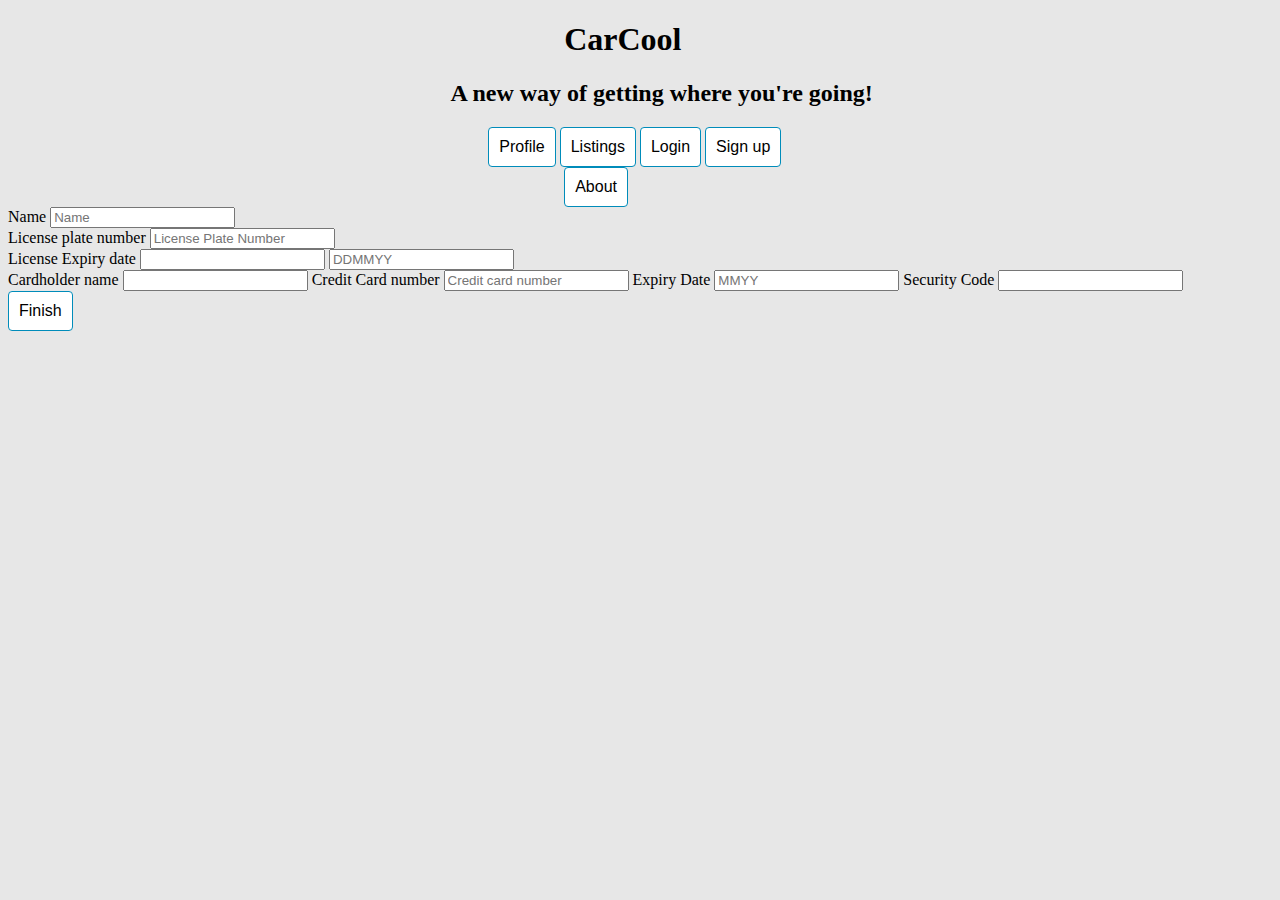
==== index.html @ 1bbf2ad2 "Altered form syntax for scripting" ====
<!DOCTYPE html>
<html>
    <head>
        <link rel="stylesheet" type="text/css" href="assets/css/style.css">
        <script type="text/javascript" src="assets/scripts/script.js"
                async></script>
        <script type="text/javascript" src="assets/scripts/jquery-2.2.4.min.js"
                defer></script>
        <title>CSC309 Assignment 4</title>
    </head>
    <body>
        <article id="main">
            <h1>CarCool</h1>
            <h2>A new way of getting where you're going!</h2>
            <button class="profile">Profile</button>
            <button class="listing">Listings</button>
            <button class="login">Login</button>
            <button class="signup">Sign up</button>
            <button class="about">About</button>
        </article>
        <article id="signupmain" class="hidden">
            	<button class = 'carrule'>Rent out a car</button>
        	<button class = 'carcool'>I need a car</button>
        </article>
        <article id="signupcool" class="hidden">
        	<form action = "/carcoolersignup" method="post" id="carcooler">
        		<div>
        			<label id = "name">
	        			<span class="label">Name</span>
	        			<input type="Name" id="Name" name="Name" title="Your name" placeholder="Name" required>     
        			</label>
        		</div>	
        		<div>
        			<label id = "license">
	        			<span class="label">License number</span>
	        			<input type="license" id="license" name="license" title="license" placeholder="License number" required>     
        			</label>
        			<label id = "licenseexpiry">
	        			<span class="labelexpiry">License Expiry date</span>
	        			<input type="licenseexpiry" id="licenseexpiry" name="licenseexpiry" title="licenseexpiry" placeholder="DDMMYY" required>     
        			</label>
        		</div>	
        		
        		<div>
        			<label id = "ccname">
        				<span class="label">Cardholder name</span>
        				<input type="name" id="name" name="name" title="name" required>      
        			</label>
        			<label id = "creditcard">
        				<span class="label">Credit Card number</span>
        				<input type="cc" id="cc" name="cc" title="cc" placeholder="Credit card number"  required>      
        			</label>
        			<label id = "expdate">
        				<span class="label">Expiry Date</span>
        				<input type="cce" id="cce" name="cce" title="cce" placeholder="MMYY"  required>      
        			</label>
        			<label id = "seccode">
        				<span class="label">Security Code</span>
        				<input type="seccode" id="seccode" name="security code" title="security code" required>  
        			</label>

        		</div>       		
        	</form>
        	<button class="coolfinish">Finish</button>
        </article>
        <article id="signuprule">
        	<form action = "/carrulersignup" method="post" id="carruler">
        		<div>
        			<label id = "name">
	        			<span class="label">Name</span>
	        			<input type="Name" id="Name" name="Name" title="Your name" placeholder="Name" required>     
        			</label>
        		</div>	
        		<div>
        			<label id = "licenseplate">
	        			<span class="label">License plate number</span>
	        			<input type="licenseplate" id="licenseplate" name="licenseplate" title="licenseplate" placeholder="License Plate Number" required>     
        			</label>
        		</div>

        		<div>
        			<label id = "insurancenumber">
	        			<span class="label">License Expiry date</span>
	        			<input type="insurancenumber" id="insurancenumber" name="insurancenumber" title="insurancenumber" required> 
	        			<input type="insuranceexpiry" id="insuranceexpiry" name="insuranceexpiry" title="insuranceexpiry" placeholder="DDMMYY" required>     
        			</label>
        		</div>	
        		
        		<div>
        			<label id = "ccname">
        				<span class="label">Cardholder name</span>
        				<input type="name" id="name" name="name" title="name" required>      
        			</label>
        			<label id = "creditcard">
        				<span class="label">Credit Card number</span>
        				<input type="cc" id="cc" name="cc" title="cc" placeholder="Credit card number"  required>      
        			</label>
        			<label id = "expdate">
        				<span class="label">Expiry Date</span>
        				<input type="cce" id="cce" name="cce" title="cce" placeholder="MMYY"  required>      
        			</label>
        			<label id = "seccode">
        				<span class="label">Security Code</span>
        				<input type="seccode" id="seccode" name="security code" title="security code" required>  
        			</label>

        		</div>       		
        	</form>
        	<button class="rulefinish">Finish</button>
        </article>
        <article id="about" class='hidden'>
            <h1>About CarCool</h1>
            <p id="abouttext">CarCool is the cool new way of getting around, simply make a profile and get to work!</p>
            <button class='aboutback'>Back to main menu</button>
        </article>
        <article id="profile" class='hidden'>
            <button class="main">Back to Main Page</button>
            <br>
            <p id="prof">Display Picture Goes Here</p>
            <p id="user"><strong>Username</strong></p>
            <p id="rate">
                <strong class="rating">86%</strong> 
                <br>
                of customers recommend
            <br>
            <br>
                <strong class="rating">4.2</strong>
                <span id="large">out of 5</span>
                <br>
                customer rating
            </p>
            <p id="car">Optional Picture of Car (CarRulers only)</p>
            <button id="interest" class="interest"><strong>Use My Car!</strong></button>
            <p class="about"><strong>About Me:</strong> 
                <span class="par">In pretium interdum commodo.
                Fusce non eros imperdiet, vehicula quam at, eleifend  
                tortor. Aliquam ac gravida lorem, quis laoreet tortor. 
                Quisque dapibus viverra nunc, eu tincidunt mi 
                interdum non.</span>
            </p>
            <p class="about"><strong>About My Car:</strong><br></p>
                <ul class="about">
                    <li>Make: Honda</li>
                    <li>Model: Civic</li>
                    <li>Year: 2012</li>
                    <li>Tires: Winter</li>
                    <li>Drive Train: FWD</li>
                </ul>
 
            <br>
            <p class="about"><strong>Comments</strong><br></p>
                <ul class="about">
                    <li class="comment">User1:</li>
                    <p class="com">
                       In pretium interdum commodo.
                       Fusce non eros imperdiet, vehicula quam at, eleifend
                       tortor. Aliquam ac gravida lorem, quis laoreet
                       tortor. Quisque dapibus viverra nunc, eu tincidunt
                       mi interdum non.
                    </p>
                    <li class="comment">User2:</li>
                    <p class="com">
                       In pretium interdum commodo.
                       Fusce non eros imperdiet, vehicula quam at,
                       eleifend tortor.
                    </p>
                </ul>
        </article>
        <article id="listing" class='hidden'>
            <h3>BLACK HONDA CIVIC</h3>
                <table id="profile_listing">
                    <tr>
                        <td id="ruler_profile"><strong>CarRuler</strong></td>
                        <td id="rating"><strong>Rating</strong></td>
                    </tr>
                    <tr>
                        <td id="picture">Profile Photo</td>
                        <td id="rec">98% of Customers Recommend<br>4.0 out of 5 rating<br><a href="listing.html">20 Comments</a></td>
                    </tr>
                    <tr>
                        <td>
                            David Clark<br>Toronto, ON
                        </td>
                    </tr>
                </table>
                <table id="car_info">
                    <tr>
                        <td id="slide">Image Slideshow of Cars</td>
                        <td id="info"><strong>Info</strong><br>Seats: 5<br>A/C: Y<br>Fuel: Full<br>Automatic: Y<br>Price: $50/day</td>
                    </tr>
                </table>
            <button class="reserve"><strong>Reserve Car</strong></button>
            <button class="listingback"><strong>Back to main menu</strong></button>
        </article>
    </body>
</html>
---- assets/css/style.css ----
body {
    background-color: #e7e7e7;
}
p#prof {
    height: 130px;
    width: 200px;
    border: 1px solid black;
    padding-top: 90px;
    margin-left: 5%;
    text-align: center;
    display: inline-block;
    background-color: white;
}

p#user {
    display: inline;
    position: absolute;
    font-size: 30px;
    margin-left: 25%;
}

p#rate {
    display: inline;
    position: absolute;
    margin-left: 60%;
    width: 200px;
}
p#abouttext{
    margin-left: 35%;
}
strong.rating {
    font-size: 40px;
    color: #4CAF50;
}

span#large {
    font-size: 20px;
}

p#car {
    height: 150px;
    width: 350px;
    border: 1px solid black;
    text-align: center;
    padding-top: 120px;
    margin-left: 38%;
    background-color: white;
}
h1{
    margin-left:44%;
}
h2{
    margin-left: 35%;
}
button{
    transition-duration: 0.4s;
    border: 1px solid #008CBA;
    padding: 10px;
    background-color: white;
    font-size: 16px;
    border-radius: 4px;
}
button.profile{
    transition-duration: 0.4s;
    border: 1px solid #008CBA;
    padding: 10px;
    margin-left: 38%;
    background-color: white;
    font-size: 16px;
    border-radius: 4px;
}
button.about{
    margin-left: 44%;
}
button.aboutback{
    margin-left: 44%;
}
button:hover{
    cursor: pointer;
    background-color: #008CBA;
    color: white;
}

button#interest {
    margin-left: 48%;
}

button#interest:hover {
    cursor: pointer;
    background-color: #008CBA;
    color: white;
}

.about {
    margin-left: 25%;
    margin-right: 20%;
}

span.par {
    display: inline-block;
    padding-top: 10px;
    margin-left: 45px;
    margin-bottom: 25px;
}

ul {
    list-style-position: inside;
}

li {
    margin: 7px;
}

li.comment {
    border-top: 1px solid black;
}

p.com {
    display: inline-block;
    margin-left: 100px;
}

h3{
    text-align: center;
    background-color: black;
    margin: 0;
    padding: 10px;
    color: white;
}

#profile_listing{
    display: inline-block;
    float: left;
    width: 35%;
    margin-top: 40px;
}

#car_info{
    display: inline-block;
    float: right;
    width: 60%;
    margin-top: 40px;
}

#slide{
    background-color: grey;
    width: 70%;
    padding: 180px;
}

#info{
    padding-left: 50px;
    font-size: 16pt;
    text-align: left;
}

#ruler_profile{
    text-align: center;
}

#rating{
    width: 60%;
    text-align: center;
}

#rec{
    padding-left: 20px;
}

#picture{
    padding: 80px;
    background-color: grey;
}

#reserve{
    background-color: black;
    color: white;
    padding: 20px;
    text-align: center;
    margin-top: 180px;
    float: right;
}

article.hidden {
    display: none;
}
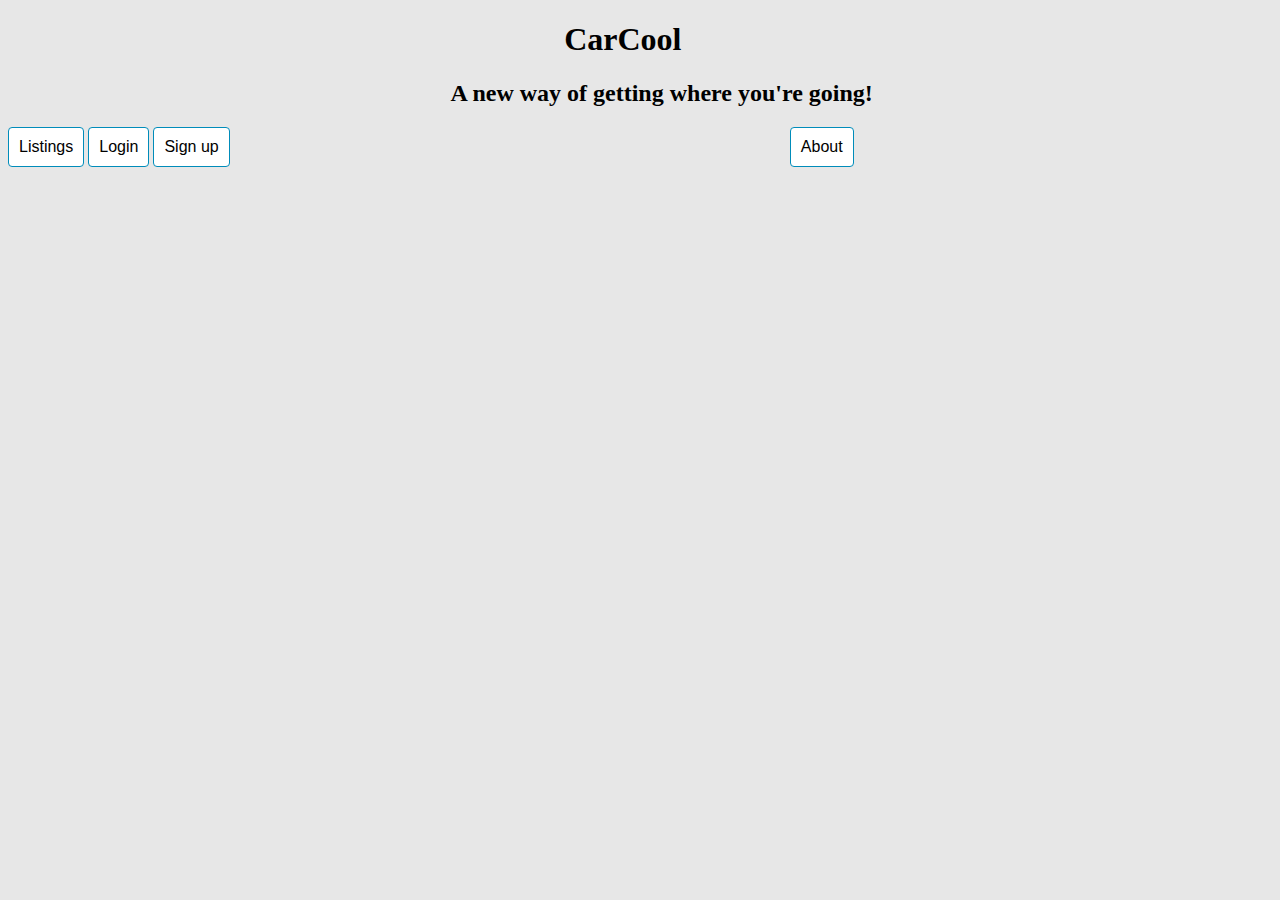
==== commit a421b8ee: "Added scripting for forms" ====
--- a/index.html
+++ b/index.html
@@ -12,14 +12,13 @@
         <article id="main">
             <h1>CarCool</h1>
             <h2>A new way of getting where you're going!</h2>
-            <button class="profile">Profile</button>
             <button class="listing">Listings</button>
             <button class="login">Login</button>
             <button class="signup">Sign up</button>
             <button class="about">About</button>
         </article>
         <article id="signupmain" class="hidden">
-            	<button class = 'carrule'>Rent out a car</button>
+            <button class = 'carrule'>Rent out a car</button>
         	<button class = 'carcool'>I need a car</button>
         </article>
         <article id="signupcool" class="hidden">
@@ -63,7 +62,7 @@
         	</form>
         	<button class="coolfinish">Finish</button>
         </article>
-        <article id="signuprule">
+        <article id="signuprule" class="hidden">
         	<form action = "/carrulersignup" method="post" id="carruler">
         		<div>
         			<label id = "name">
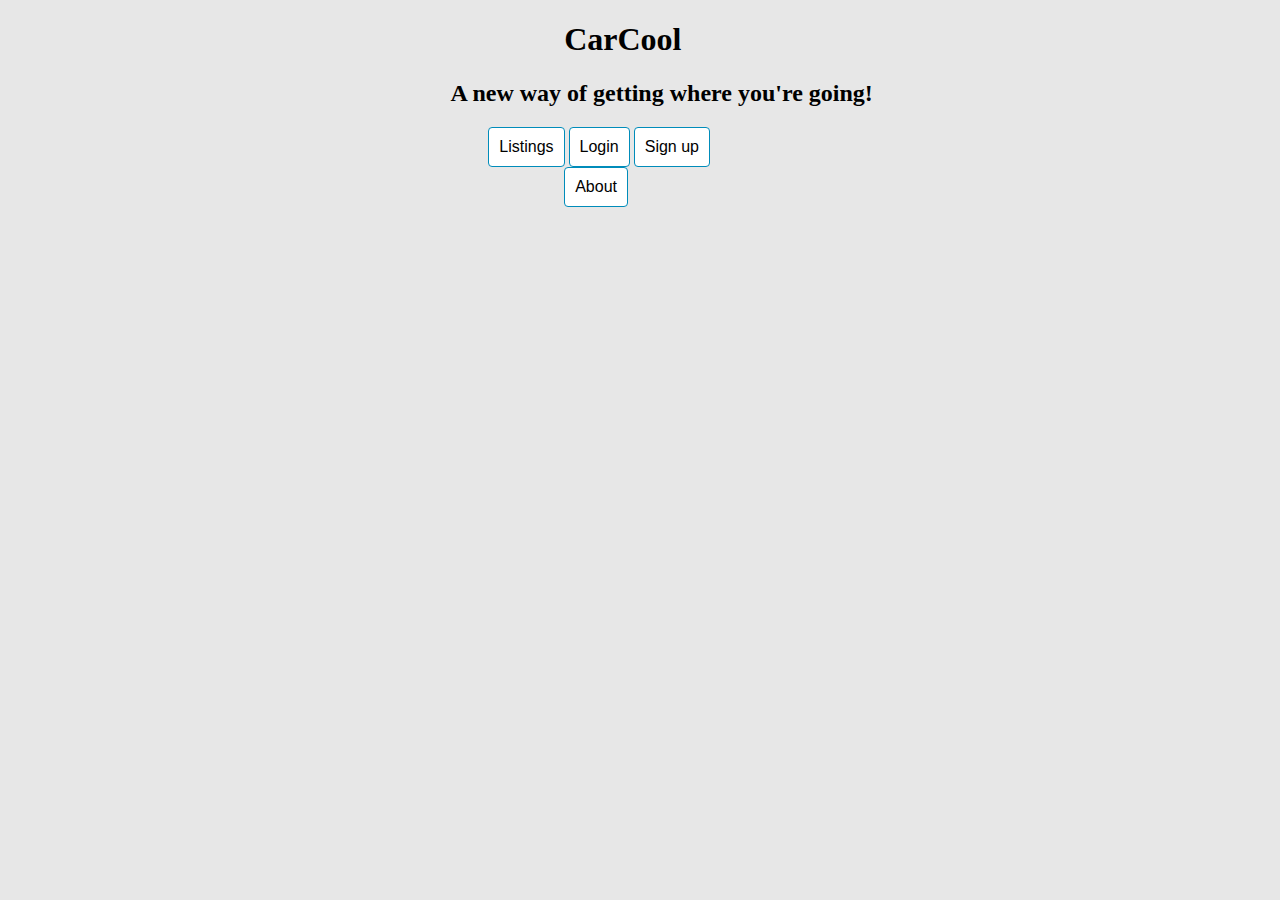
==== commit 4df9e81f: "Add files via upload" ====
--- a/index.html
+++ b/index.html
@@ -1,11 +1,13 @@
 <!DOCTYPE html>
 <html>
     <head>
-        <link rel="stylesheet" type="text/css" href="assets/css/style.css">
-        <script type="text/javascript" src="assets/scripts/script.js"
-                async></script>
-        <script type="text/javascript" src="assets/scripts/jquery-2.2.4.min.js"
-                defer></script>
+        <meta charset = "utf-8"/>
+        <meta name="viewport" content="width=device-width, initial-scale=1.0"/>
+        <link rel="stylesheet" type="text/css" href="assets/css/style.css"/>
+        <script type="text/javascript" src="assets/scripts/jquery-2.2.4.min.js" defer></script>
+        <script type="text/javascript" src="assets/scripts/script.js" defer></script>                
+        
+                
         <title>CSC309 Assignment 4</title>
     </head>
     <body>
--- a/assets/css/style.css
+++ b/assets/css/style.css
@@ -60,7 +60,7 @@
     font-size: 16px;
     border-radius: 4px;
 }
-button.profile{
+button.listing{
     transition-duration: 0.4s;
     border: 1px solid #008CBA;
     padding: 10px;
@@ -120,67 +120,6 @@
     margin-left: 100px;
 }
 
-h3{
-    text-align: center;
-    background-color: black;
-    margin: 0;
-    padding: 10px;
-    color: white;
-}
-
-#profile_listing{
-    display: inline-block;
-    float: left;
-    width: 35%;
-    margin-top: 40px;
-}
-
-#car_info{
-    display: inline-block;
-    float: right;
-    width: 60%;
-    margin-top: 40px;
-}
-
-#slide{
-    background-color: grey;
-    width: 70%;
-    padding: 180px;
-}
-
-#info{
-    padding-left: 50px;
-    font-size: 16pt;
-    text-align: left;
-}
-
-#ruler_profile{
-    text-align: center;
-}
-
-#rating{
-    width: 60%;
-    text-align: center;
-}
-
-#rec{
-    padding-left: 20px;
-}
-
-#picture{
-    padding: 80px;
-    background-color: grey;
-}
-
-#reserve{
-    background-color: black;
-    color: white;
-    padding: 20px;
-    text-align: center;
-    margin-top: 180px;
-    float: right;
-}
-
 article.hidden {
     display: none;
 }
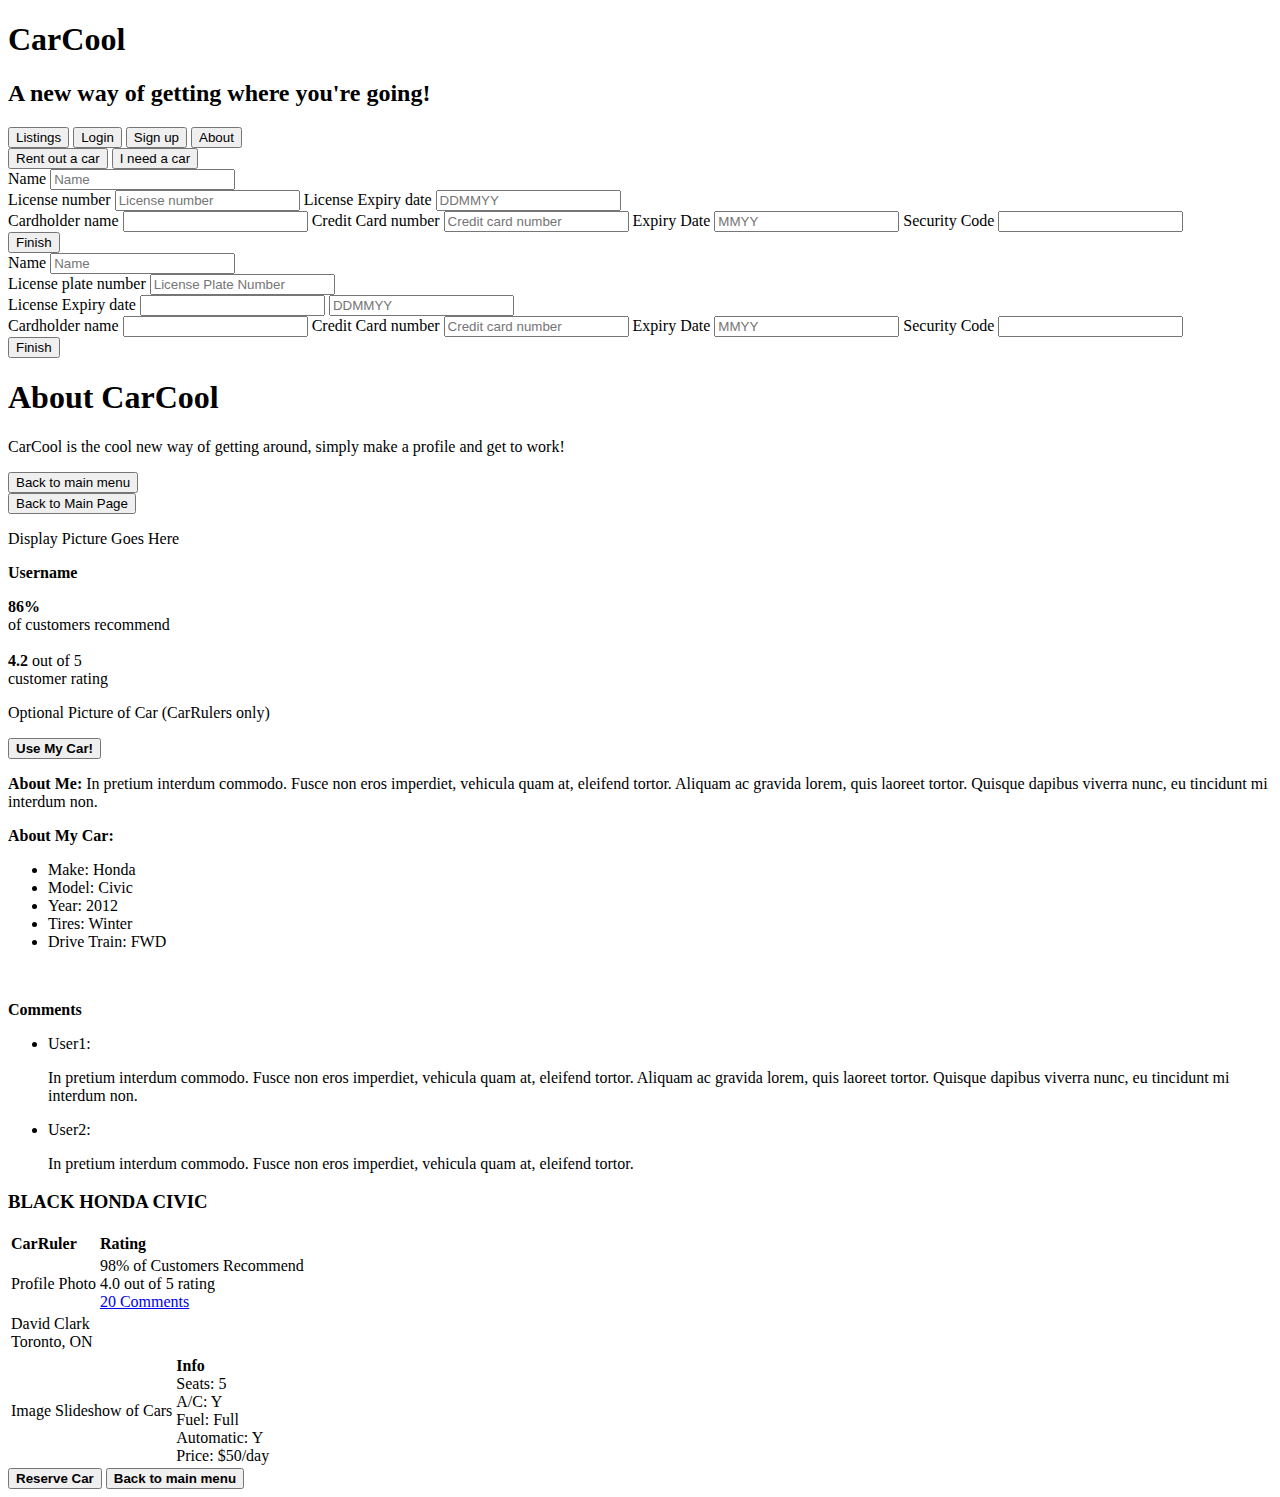
==== commit 79b065a3: "Add files via upload" ====
--- a/index.html
+++ b/index.html
@@ -3,9 +3,9 @@
     <head>
         <meta charset = "utf-8"/>
         <meta name="viewport" content="width=device-width, initial-scale=1.0"/>
-        <link rel="stylesheet" type="text/css" href="assets/css/style.css"/>
-        <script type="text/javascript" src="assets/scripts/jquery-2.2.4.min.js" defer></script>
-        <script type="text/javascript" src="assets/scripts/script.js" defer></script>                
+        <link rel="stylesheet" type="text/css" href="css/style.css"/>
+        <script type="text/javascript" src="scripts/jquery-2.2.4.min.js" defer></script>
+        <script type="text/javascript" src="scripts/script.js" defer></script>                
         
                 
         <title>CSC309 Assignment 4</title>
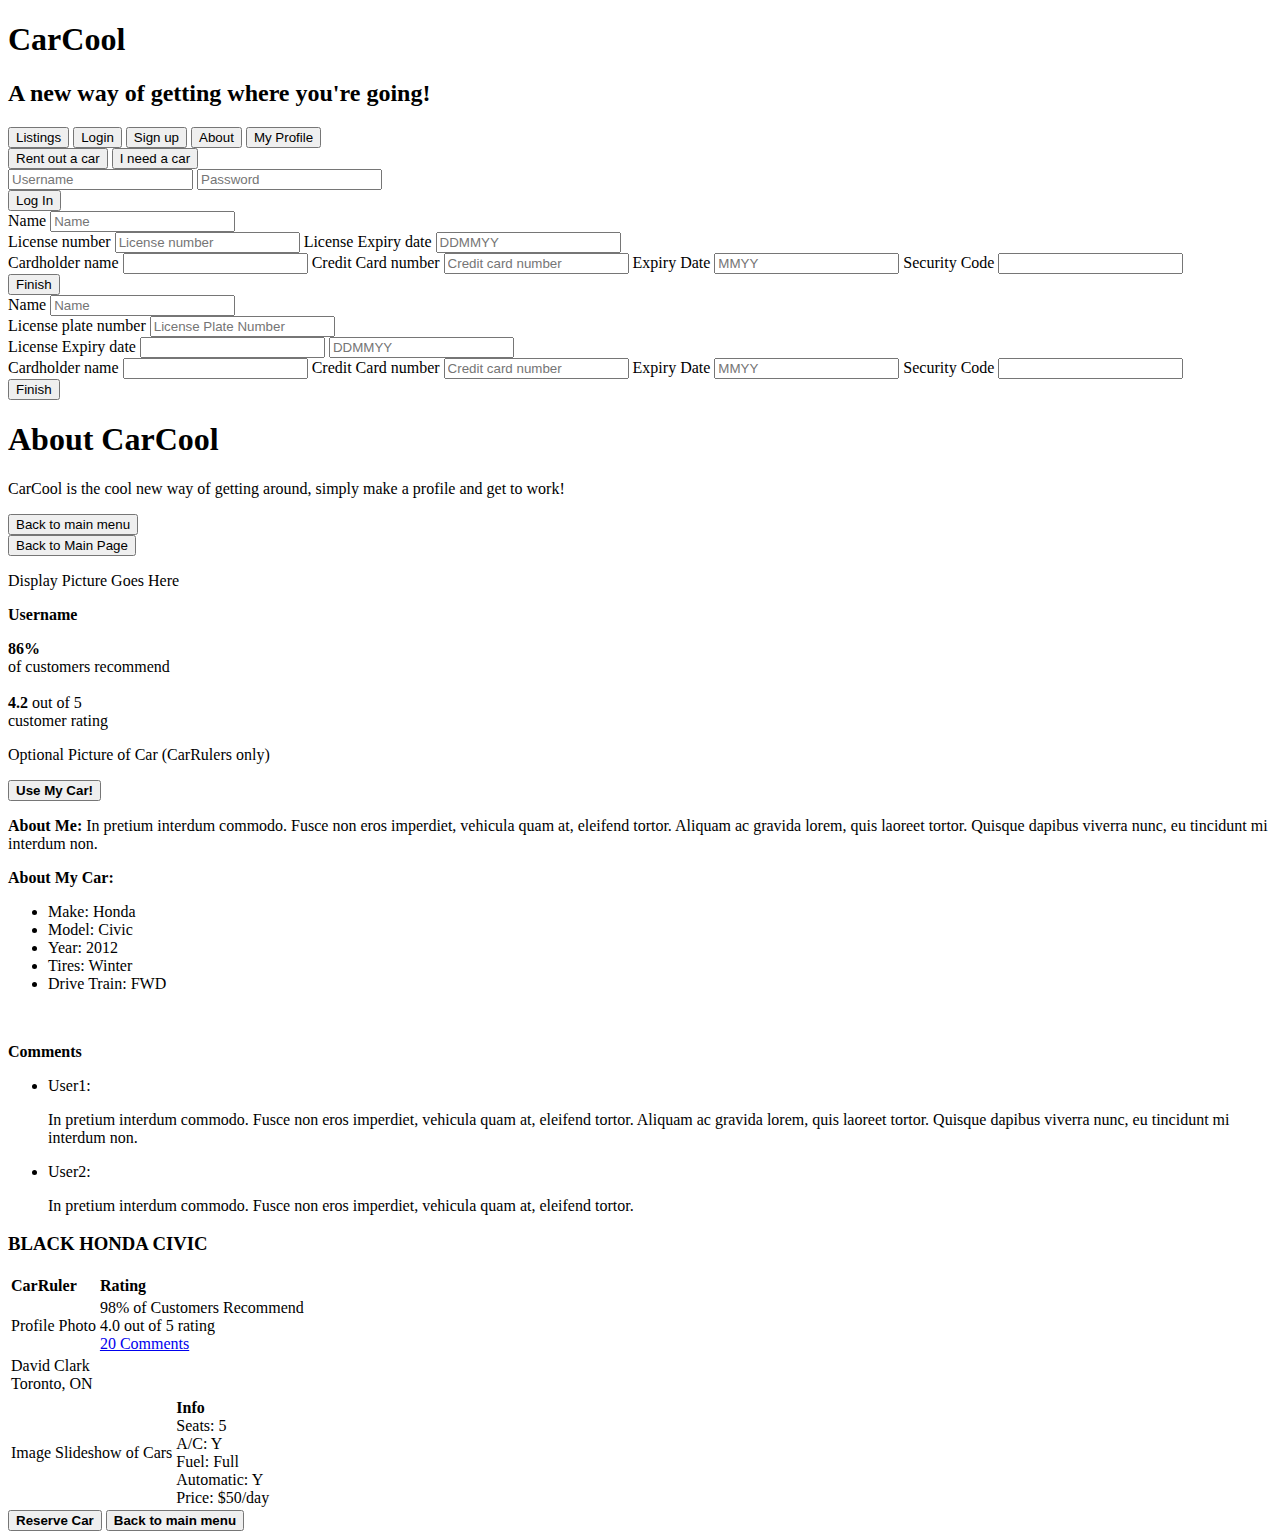
==== commit 90331fa0: "Add files via upload" ====
--- a/index.html
+++ b/index.html
@@ -18,10 +18,22 @@
             <button class="login">Login</button>
             <button class="signup">Sign up</button>
             <button class="about">About</button>
+            <button class="profile">My Profile</button>
         </article>
         <article id="signupmain" class="hidden">
             <button class = 'carrule'>Rent out a car</button>
         	<button class = 'carcool'>I need a car</button>
+        </article>
+        <article id="login" class="hidden">
+            <form action="/signin" method="get" id="carcooler">
+                <label id ="username">
+                    <input type="username" id="username" name="username" title="Your Username" placeholder="Username" required>
+                </label>
+                <label id ="password">
+                    <input type="password" id="password" name="password" title="Your Password" placeholder="Password" required>
+                </label>
+            </form>
+            <button class = "loginFinish">Log In</button>
         </article>
         <article id="signupcool" class="hidden">
         	<form action = "/carcoolersignup" method="post" id="carcooler">
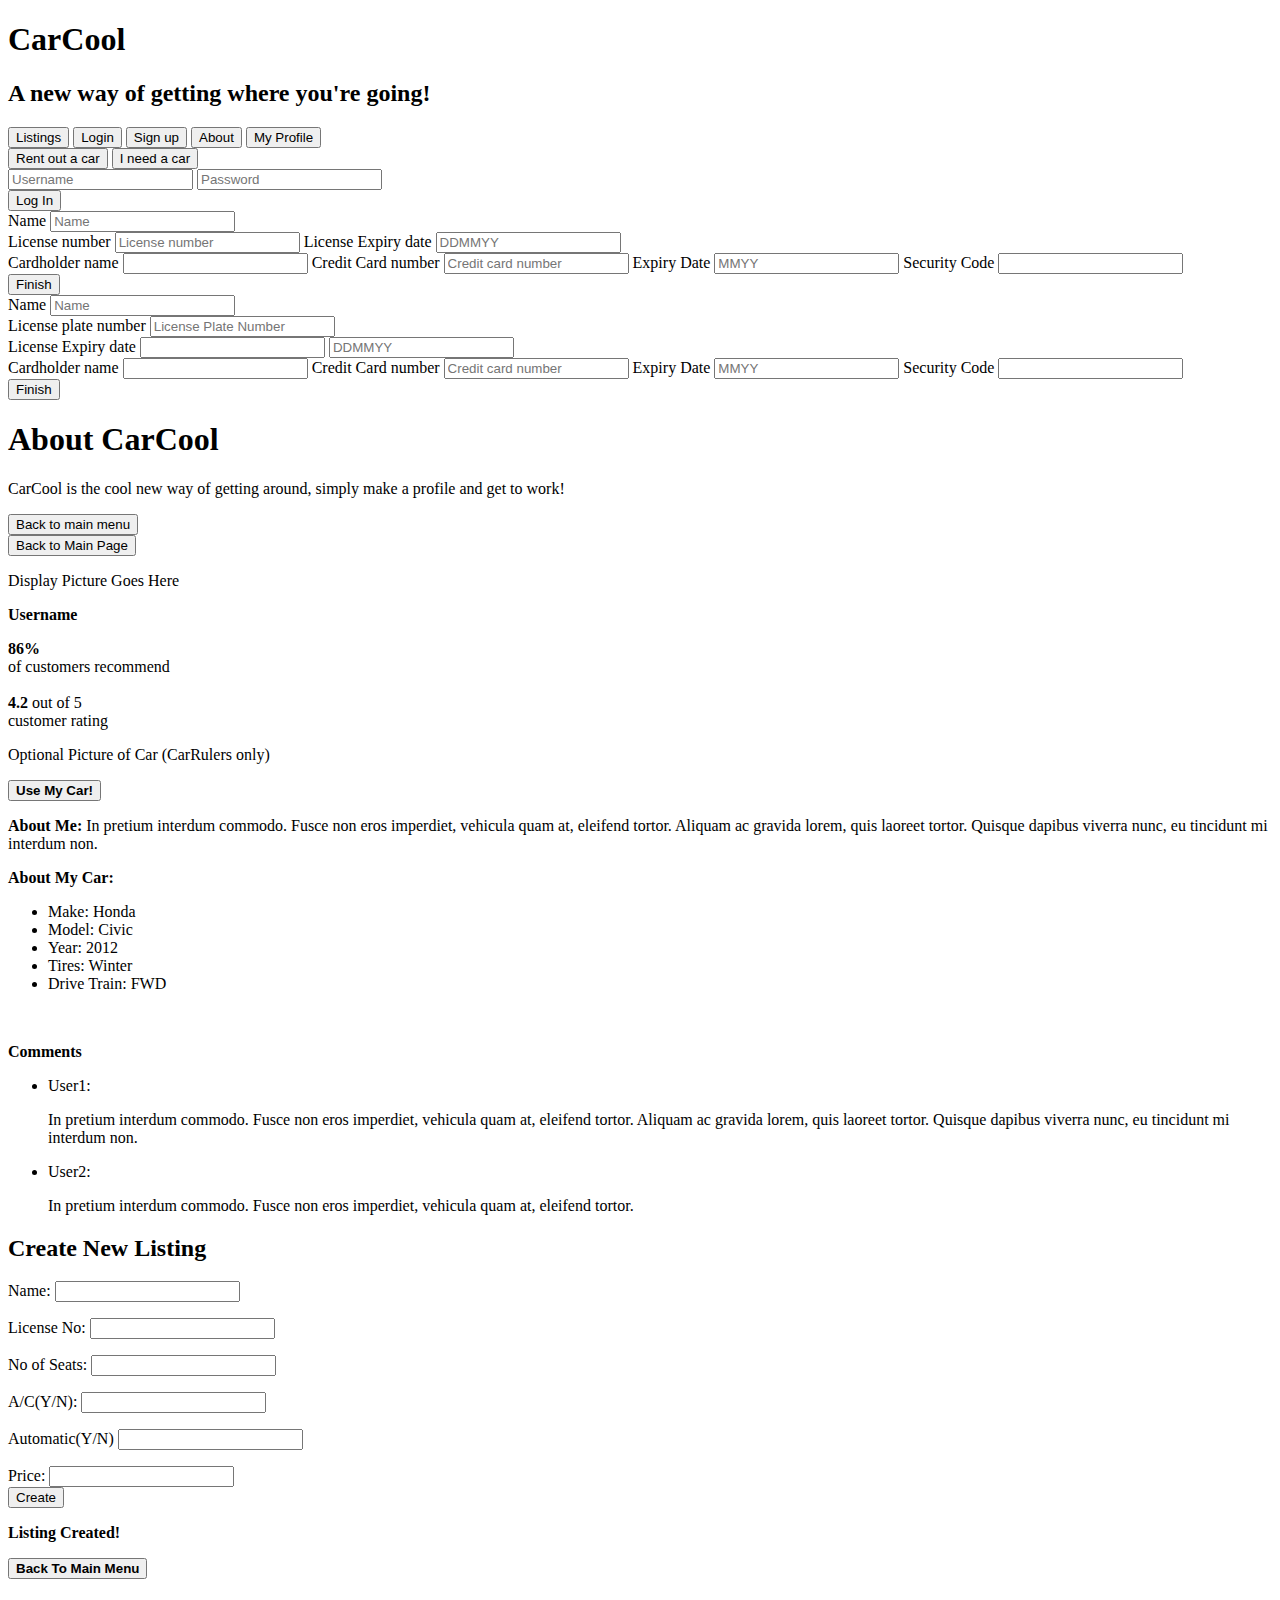
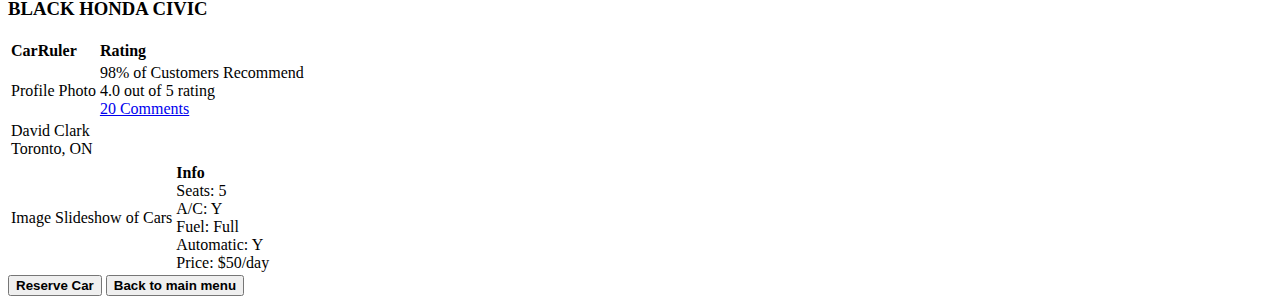
==== commit 2b286900: "Update index.html" ====
--- a/index.html
+++ b/index.html
@@ -179,6 +179,20 @@
                     </p>
                 </ul>
         </article>
+        <!-- code to create listing (form)  -->
+        <article id="create_listing" class='hidden'>
+            <h2>Create New Listing</h2>
+            <p>Name: <input type="text" id="carname"</p>
+            <p>License No: <input type="text" id="license"</p>
+            <p>No of Seats: <input type="text" id="seats"</p>
+            <p>A/C(Y/N): <input type="text" id="ac"</p>
+            <p>Automatic(Y/N) <input type="text" id="auto"</p>
+            <p>Price: <input type="text" id="price"</p><br>
+            <button id="createlisting">Create</button>
+            <p id="createdmsg" class="hidden"><strong>Listing Created!</strong></p>
+            <button id="backtomenu" class="hidden"><strong>Back To Main Menu</strong></button>
+            
+        </article>
         <article id="listing" class='hidden'>
             <h3>BLACK HONDA CIVIC</h3>
                 <table id="profile_listing">
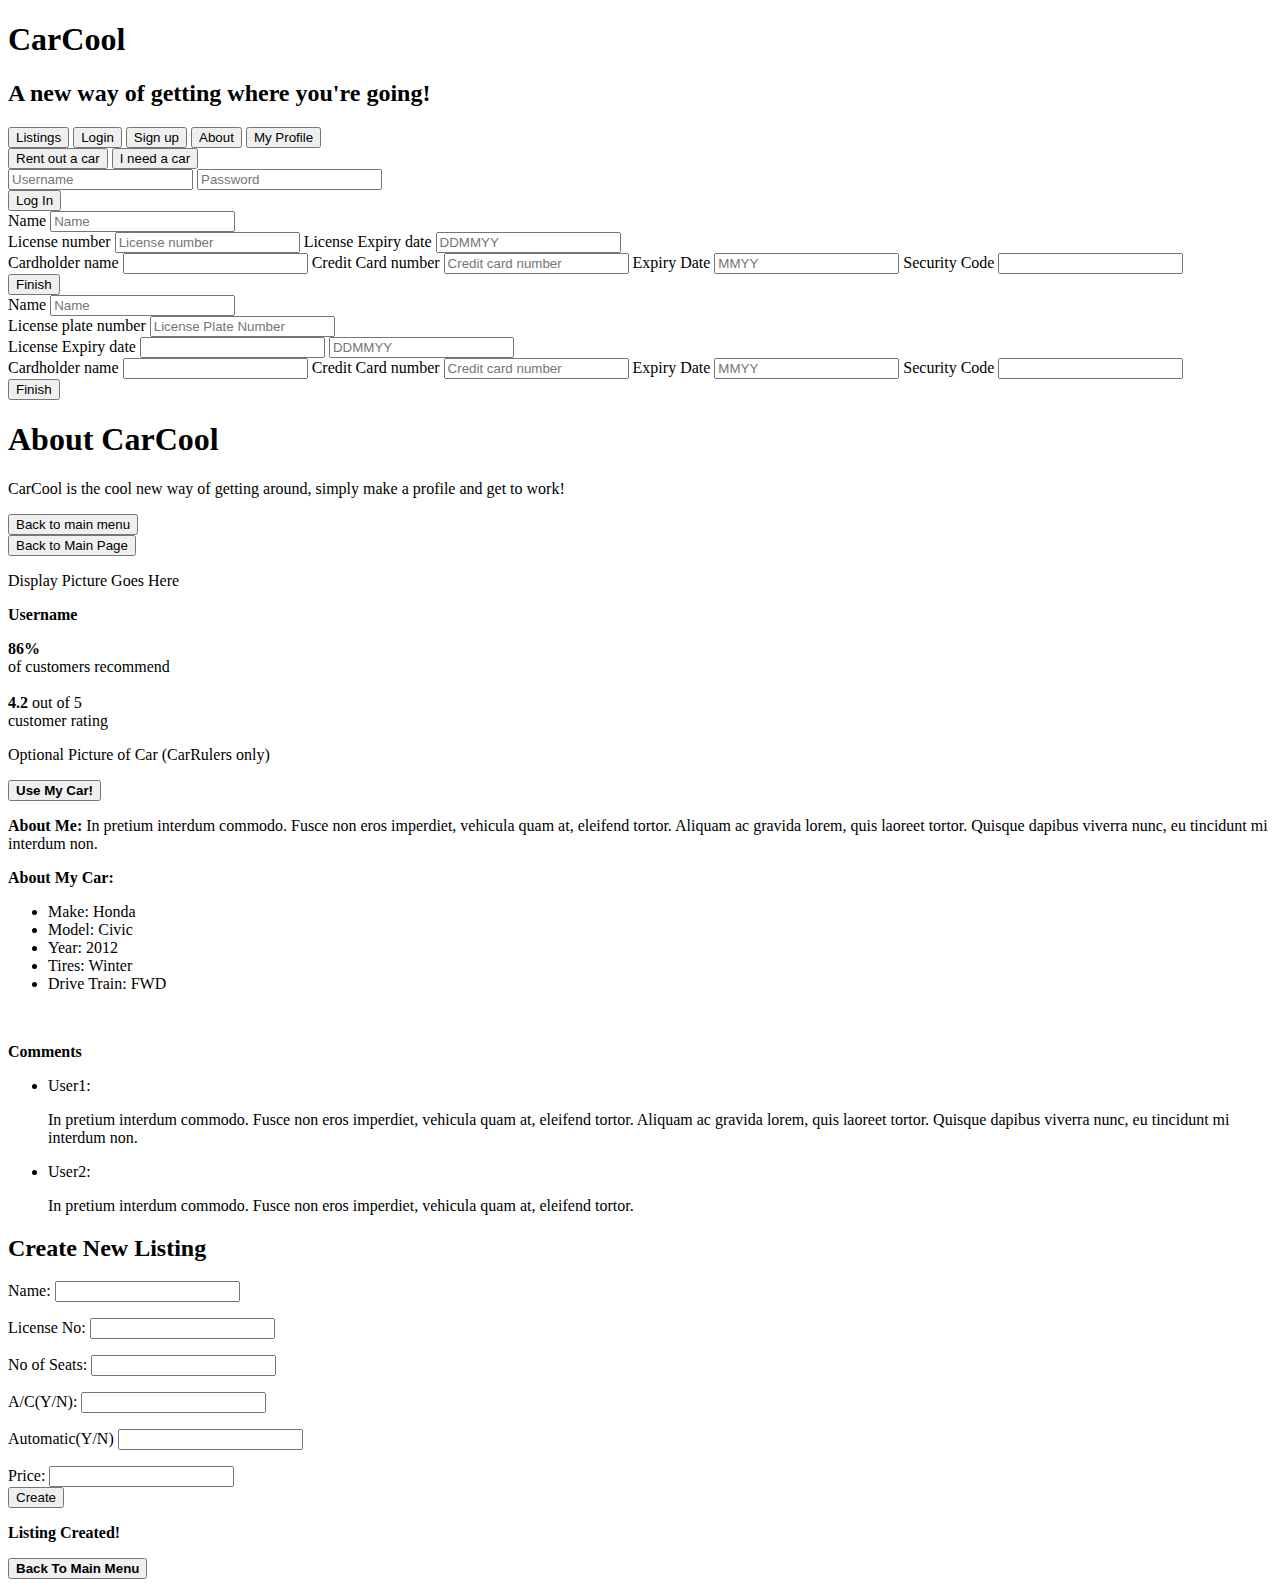
==== commit 2fc7c92e: "Update index.html" ====
--- a/index.html
+++ b/index.html
@@ -179,6 +179,7 @@
                     </p>
                 </ul>
         </article>
+        
         <!-- code to create listing (form)  -->
         <article id="create_listing" class='hidden'>
             <h2>Create New Listing</h2>
@@ -193,31 +194,15 @@
             <button id="backtomenu" class="hidden"><strong>Back To Main Menu</strong></button>
             
         </article>
-        <article id="listing" class='hidden'>
-            <h3>BLACK HONDA CIVIC</h3>
-                <table id="profile_listing">
-                    <tr>
-                        <td id="ruler_profile"><strong>CarRuler</strong></td>
-                        <td id="rating"><strong>Rating</strong></td>
-                    </tr>
-                    <tr>
-                        <td id="picture">Profile Photo</td>
-                        <td id="rec">98% of Customers Recommend<br>4.0 out of 5 rating<br><a href="listing.html">20 Comments</a></td>
-                    </tr>
-                    <tr>
-                        <td>
-                            David Clark<br>Toronto, ON
-                        </td>
-                    </tr>
-                </table>
-                <table id="car_info">
-                    <tr>
-                        <td id="slide">Image Slideshow of Cars</td>
-                        <td id="info"><strong>Info</strong><br>Seats: 5<br>A/C: Y<br>Fuel: Full<br>Automatic: Y<br>Price: $50/day</td>
-                    </tr>
-                </table>
-            <button class="reserve"><strong>Reserve Car</strong></button>
-            <button class="listingback"><strong>Back to main menu</strong></button>
+        
+        <!-- code to show all listings -->
+        <article id="alllistings" class='hidden'>
+            <ul id="all_listings"></ul>
+        </article>
+        
+        <!-- code to show an individual listing -->
+        <article id="onelisting">
+        	
         </article>
     </body>
 </html>
